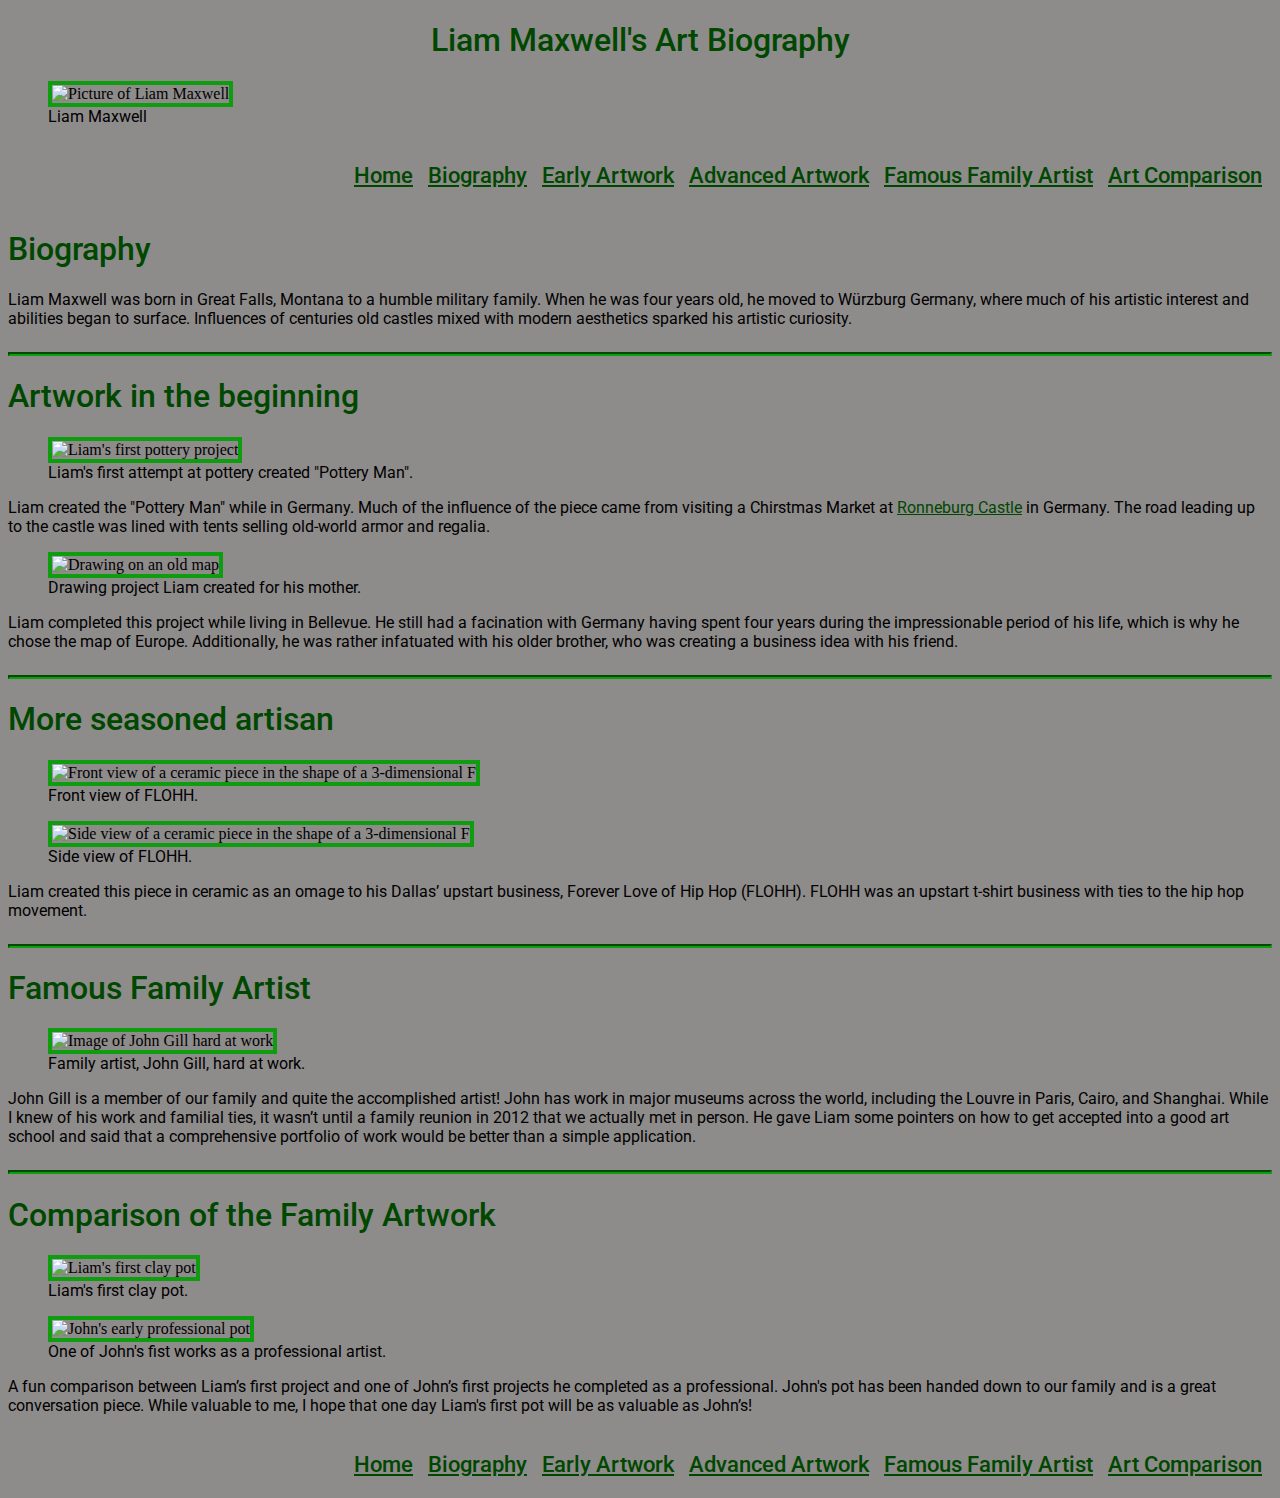
==== index.html @ fe3ae88f "Udated for accessibility compliance" ====
<!DOCTYPE html>
<html lang="en">

<head>
  <title>Liam Maxwell Bio</title>
  <meta charset="UTF-8">
  <meta http-equiv="author" content="Leon Maxwell" />
  <meta name="description" content="Liam Maxwell's Biography and art portfolio" />
  <meta name="keywords" content="Liam, Maxwell, bio, art, portfolio" />
  <meta name="robots" content="nofollow" />
  <link href="css/liamBio.css" type="text/css" rel="stylesheet">
  <link href="https://fonts.googleapis.com/css?family=Roboto:300,400,500" rel="stylesheet">
</head>

<body>
  <header>
    <h1 class="center" id="home">Liam Maxwell's Art Biography</h1>
    <figure id="artist" class="left">
      <img src="images/Liam2.jpg" alt="Picture of Liam Maxwell" title="Liam Maxwell" />
      <br>
      <figcaption>Liam Maxwell</figcaption>
    </figure>

    <nav>
      <ul>
        <li class="horizontal">
          <a href="#home">Home</a>
        </li>
        <li class="horizontal">
          <a href="#bio">Biography</a>
        </li>
        <li class="horizontal">
          <a href="#early">Early Artwork</a>
        </li>
        <li class="horizontal">
          <a href="#advanced">Advanced Artwork</a>
        </li>
        <li class="horizontal">
          <a href="#famous">Famous Family Artist</a>
        </li>
        <li class="horizontal">
          <a href="#compare">Art Comparison</a>
        </li>

      </ul>
    </nav>
  </header>
  <div style="clear: both;"></div>


  <h1 id="bio">
    <a href="#home" class="noLine">Biography</a>
  </h1>
  <section>
    <p class="indent">Liam Maxwell was born in Great Falls, Montana to a humble military family. When he was four years old, he moved to W&uuml;rzburg
      Germany, where much of his artistic interest and abilities began to surface. Influences of centuries old castles mixed
      with modern aesthetics sparked his artistic curiosity.
    </p>
  </section>
  <div style="clear: both;"></div>

  <hr />

  <h1 id="early">
    <a href="#home" class="noLine">Artwork in the beginning</a>
  </h1>
  <section>
    <div class="box">
      <figure class="left">
        <img src="images/liamMan.jpg" alt="Liam's first pottery project" title="Liam's first pottery project" />
        <br />
        <figcaption>
          Liam's first attempt at pottery created "Pottery Man".
        </figcaption>
      </figure>
      <p>Liam created the "Pottery Man" while in Germany. Much of the influence of the piece came from visiting a Chirstmas
        Market at
        <a href="http://www.burg-ronneburg.de/">Ronneburg Castle</a> in Germany. The road leading up to the castle was lined with tents selling old-world armor and
        regalia.
      </p>
    </div>
    <div class="box">
      <figure class="right">
        <img src="images/liamMomfav.jpg" alt="Drawing on an old map" title="Drawing on an old map" />
        <br />
        <figcaption>Drawing project Liam created for his mother.</figcaption>
      </figure>
      <p>Liam completed this project while living in Bellevue. He still had a facination with Germany having spent four years
        during the impressionable period of his life, which is why he chose the map of Europe. Additionally, he was rather
        infatuated with his older brother, who was creating a business idea with his friend.</p>
    </div>
  </section>
  <div style="clear: both;"></div>

  <hr />

  <h1 id="advanced">
    <a href="#home" class="noLine">More seasoned artisan</a>
  </h1>
  <section>
    <div class="box">
      <figure class="left">
        <img src="images/liamFlohh3.jpg" alt="Front view of a ceramic piece in the shape of a 3-dimensional F" title="Front view of a ceramic piece in the shape of a 3-dimensional F"
        />
        <br />
        <figcaption>Front view of FLOHH.</figcaption>
      </figure>
      <figure class="right">
        <img src="images/liamFlohh4.jpg" alt="Side view of a ceramic piece in the shape of a 3-dimensional F" title="Side fiew of a ceramic piece in the shape of a 3-dimensional F" />
        <br />
        <figcaption>Side view of FLOHH.</figcaption>
      </figure>
    </div>
    <p>Liam created this piece in ceramic as an omage to his Dallas&rsquo; upstart business, Forever Love of Hip Hop (FLOHH).
      FLOHH was an upstart t-shirt business with ties to the hip hop movement.</p>

  </section>
  <div style="clear: both;"></div>

  <hr />

  <h1 id="famous">
    <a href="#home" class="noLine">Famous Family Artist</a>
  </h1>
  <section class="box">
    <figure class="left">
      <img src="images/johnGill.jpg" alt="Image of John Gill hard at work" title="Image of John Gill hard at work" />
      <br />
      <figcaption>Family artist, John Gill, hard at work.</figcaption>
    </figure>
    <p>John Gill is a member of our family and quite the accomplished artist! John has work in major museums across the world,
      including the Louvre in Paris, Cairo, and Shanghai. While I knew of his work and familial ties, it wasn&rsquo;t until
      a family reunion in 2012 that we actually met in person. He gave Liam some pointers on how to get accepted into a good
      art school and said that a comprehensive portfolio of work would be better than a simple application.</p>
  </section>
  <div style="clear: both;"></div>

  <hr />

  <h1 id="compare">
    <a href="#home" class="noLine">Comparison of the Family Artwork</a>
  </h1>
  <section>
    <div class="box">
      <figure class="left">
        <img src="images/liamPot.jpg" alt="Liam's first clay pot" title="Liam's first clay pot" />
        <br />
        <figcaption>Liam's first clay pot.</figcaption>
      </figure>
      <figure Class="right">
        <img src="images/johnPot2.jpg" alt="John's early professional pot" title="John's early professional pot" />
        <br />
        <figcaption>One of John's fist works as a professional artist.</figcaption>
      </figure>
    </div>
    <p>A fun comparison between Liam&rsquo;s first project and one of John&rsquo;s first projects he completed as a professional.
      John's pot has been handed down to our family and is a great conversation piece. While valuable to me, I hope that
      one day Liam's first pot will be as valuable as John&rsquo;s!</p>
  </section>
  <div style="clear: both;"></div>

  <footer>
    <nav>
      <ul>
        <li class="horizontal">
          <a href="#home">Home</a>
        </li>
        <li class="horizontal">
          <a href="#bio">Biography</a>
        </li>
        <li class="horizontal">
          <a href="#early">Early Artwork</a>
        </li>
        <li class="horizontal">
          <a href="#advanced">Advanced Artwork</a>
        </li>
        <li class="horizontal">
          <a href="#famous">Famous Family Artist</a>
        </li>
        <li class="horizontal">
          <a href="#compare">Art Comparison</a>
        </li>

      </ul>
    </nav>
  </footer>


</body>

</html>
---- css/liamBio.css ----
/* Green color pallet main color #008400 and light to dark #2DB42D, #0E9D0E, #006900, #004700 */

/* Body styling */
/* font-family: 'Roboto', sans-serif;  */

body {
  background-color: #008400;
  background-color: hsla(10,10%,10%,0.5);
 }

h1, h2 {
  font-family: 'Roboto', sans-serif;
  font-weight: 500;
  color: #004700;
}

p {
  font-family: 'Roboto', sans-serif;
  font-weight: 400;
  font-size: 16px;
}

nav {
	padding: 5px;
	float: right;
	clear: both;
}

a:link {
  color: #004700;
  text-decoration: underline;
}

a:visited {
  color: #2DB42D;
}

hr {
  border-width: 2px;
  border-color: #0E9D0E;
}


/* from patterns css */
.horizontal {
	font-family: 'Roboto', sans-serif;
	padding: 5px;
	font-size: 22px;
	font-weight: 500;
	display: inline;
}

.center {
	text-align: center;
}

img {
	border: 4px solid #0E9D0E;
	margin: 5 5 5 5;
}

.artist {
	height: 220px;
	width: 170px;
	float: left;
}

a.noLine {
	text-decoration: none;
}

figcaption {
	font-family: 'Roboto', sans-serif;
	font-weight: 400;
}
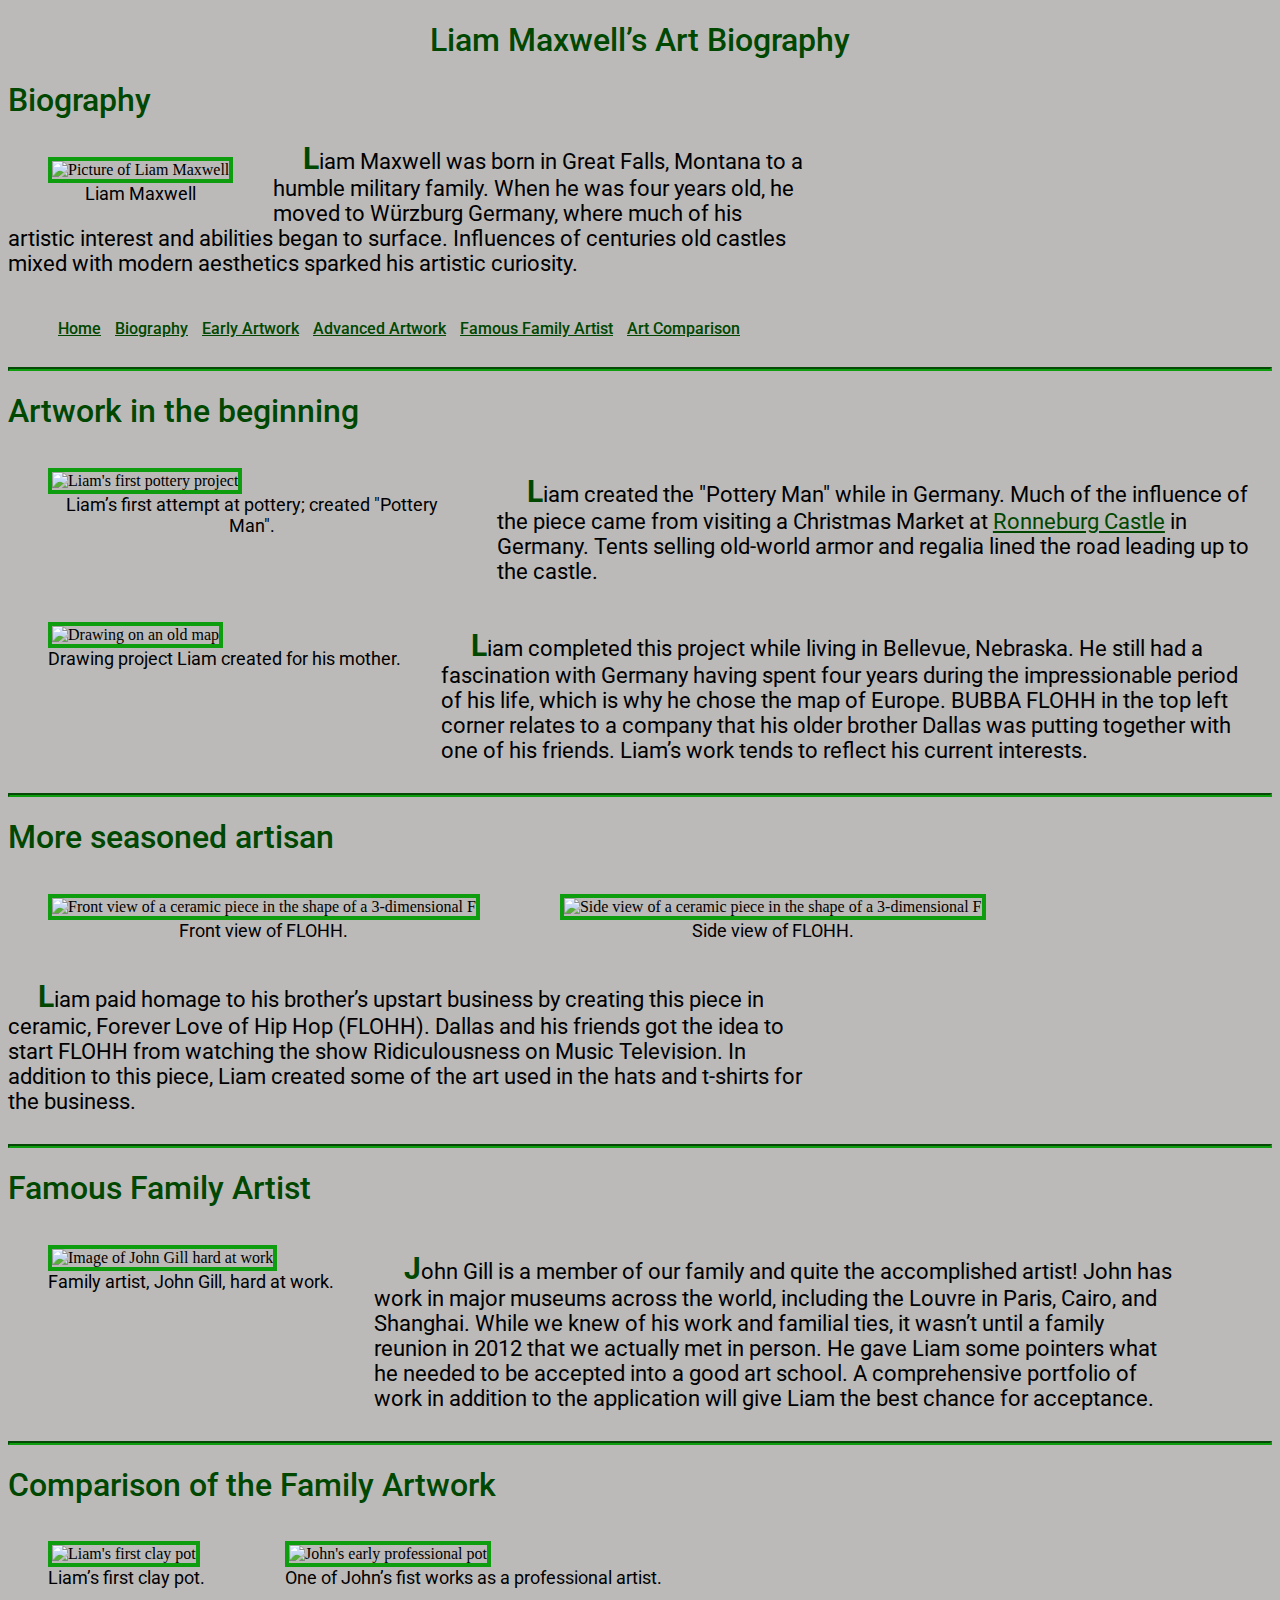
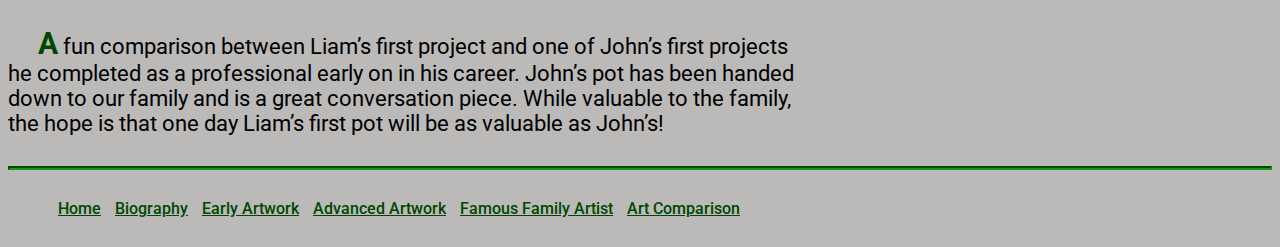
==== commit 40efa404: "Final changes for comment" ====
--- a/index.html
+++ b/index.html
@@ -14,14 +14,23 @@
 
 <body>
   <header>
-    <h1 class="center" id="home">Liam Maxwell's Art Biography</h1>
-    <figure id="artist" class="left">
-      <img src="images/Liam2.jpg" alt="Picture of Liam Maxwell" title="Liam Maxwell" />
-      <br>
-      <figcaption>Liam Maxwell</figcaption>
-    </figure>
+    <h1 class="center" id="home">Liam Maxwell&rsquo;s Art Biography</h1>
+    <h1 id="bio">
+      <a href="#home" class="noLine">Biography</a>
+    </h1>
+    <section>
+      <figure id="artist" class="left">
+        <img src="images/Liam2.jpg" alt="Picture of Liam Maxwell" title="Picture of Liam Maxwell" />
+        <br>
+        <figcaption>Liam Maxwell</figcaption>
+      </figure>
+      <p class="indent">Liam Maxwell was born in Great Falls, Montana to a humble military family. When he was four years old, he moved to
+        W&uuml;rzburg Germany, where much of his artistic interest and abilities began to surface. Influences of centuries
+        old castles mixed with modern aesthetics sparked his artistic curiosity.
+      </p>
+    </section>
 
-    <nav>
+    <nav id="header">
       <ul>
         <li class="horizontal">
           <a href="#home">Home</a>
@@ -41,25 +50,14 @@
         <li class="horizontal">
           <a href="#compare">Art Comparison</a>
         </li>
-
       </ul>
     </nav>
   </header>
-  <div style="clear: both;"></div>
 
-
-  <h1 id="bio">
-    <a href="#home" class="noLine">Biography</a>
-  </h1>
-  <section>
-    <p class="indent">Liam Maxwell was born in Great Falls, Montana to a humble military family. When he was four years old, he moved to W&uuml;rzburg
-      Germany, where much of his artistic interest and abilities began to surface. Influences of centuries old castles mixed
-      with modern aesthetics sparked his artistic curiosity.
-    </p>
-  </section>
   <div style="clear: both;"></div>
 
   <hr />
+
 
   <h1 id="early">
     <a href="#home" class="noLine">Artwork in the beginning</a>
@@ -70,13 +68,12 @@
         <img src="images/liamMan.jpg" alt="Liam's first pottery project" title="Liam's first pottery project" />
         <br />
         <figcaption>
-          Liam's first attempt at pottery created "Pottery Man".
+          Liam&rsquo;s first attempt at pottery; created "Pottery Man".
         </figcaption>
       </figure>
-      <p>Liam created the "Pottery Man" while in Germany. Much of the influence of the piece came from visiting a Chirstmas
+      <p>Liam created the "Pottery Man" while in Germany. Much of the influence of the piece came from visiting a Christmas
         Market at
-        <a href="http://www.burg-ronneburg.de/">Ronneburg Castle</a> in Germany. The road leading up to the castle was lined with tents selling old-world armor and
-        regalia.
+        <a href="http://www.burg-ronneburg.de/">Ronneburg Castle</a> in Germany. Tents selling old-world armor and regalia lined the road leading up to the castle.
       </p>
     </div>
     <div class="box">
@@ -85,9 +82,11 @@
         <br />
         <figcaption>Drawing project Liam created for his mother.</figcaption>
       </figure>
-      <p>Liam completed this project while living in Bellevue. He still had a facination with Germany having spent four years
-        during the impressionable period of his life, which is why he chose the map of Europe. Additionally, he was rather
-        infatuated with his older brother, who was creating a business idea with his friend.</p>
+      <p>Liam completed this project while living in Bellevue, Nebraska. He still had a fascination with Germany having spent
+        four years during the impressionable period of his life, which is why he chose the map of Europe. BUBBA FLOHH in
+        the top left corner relates to a company that his older brother Dallas was putting together with one of his friends.
+        Liam&rsquo;s work tends to reflect his current interests.
+      </p>
     </div>
   </section>
   <div style="clear: both;"></div>
@@ -99,21 +98,23 @@
   </h1>
   <section>
     <div class="box">
-      <figure class="left">
+      <figure>
         <img src="images/liamFlohh3.jpg" alt="Front view of a ceramic piece in the shape of a 3-dimensional F" title="Front view of a ceramic piece in the shape of a 3-dimensional F"
         />
         <br />
         <figcaption>Front view of FLOHH.</figcaption>
       </figure>
-      <figure class="right">
-        <img src="images/liamFlohh4.jpg" alt="Side view of a ceramic piece in the shape of a 3-dimensional F" title="Side fiew of a ceramic piece in the shape of a 3-dimensional F" />
+      <figure>
+        <img src="images/liamFlohh4.jpg" alt="Side view of a ceramic piece in the shape of a 3-dimensional F" title="Side view of a ceramic piece in the shape of a 3-dimensional F"
+        />
         <br />
         <figcaption>Side view of FLOHH.</figcaption>
       </figure>
     </div>
-    <p>Liam created this piece in ceramic as an omage to his Dallas&rsquo; upstart business, Forever Love of Hip Hop (FLOHH).
-      FLOHH was an upstart t-shirt business with ties to the hip hop movement.</p>
-
+    <p>Liam paid homage to his brother&rsquo;s upstart business by creating this piece in ceramic, Forever Love of Hip Hop (FLOHH).
+      Dallas and his friends got the idea to start FLOHH from watching the show Ridiculousness on Music Television. In addition
+      to this piece, Liam created some of the art used in the hats and t-shirts for the business.
+    </p>
   </section>
   <div style="clear: both;"></div>
 
@@ -129,9 +130,11 @@
       <figcaption>Family artist, John Gill, hard at work.</figcaption>
     </figure>
     <p>John Gill is a member of our family and quite the accomplished artist! John has work in major museums across the world,
-      including the Louvre in Paris, Cairo, and Shanghai. While I knew of his work and familial ties, it wasn&rsquo;t until
-      a family reunion in 2012 that we actually met in person. He gave Liam some pointers on how to get accepted into a good
-      art school and said that a comprehensive portfolio of work would be better than a simple application.</p>
+      including the Louvre in Paris, Cairo, and Shanghai. While we knew of his work and familial ties, it wasn&rsquo;t until
+      a family reunion in 2012 that we actually met in person. He gave Liam some pointers what he needed to be accepted into
+      a good art school. A comprehensive portfolio of work in addition to the application will give Liam the best chance
+      for acceptance.
+    </p>
   </section>
   <div style="clear: both;"></div>
 
@@ -142,22 +145,24 @@
   </h1>
   <section>
     <div class="box">
-      <figure class="left">
+      <figure>
         <img src="images/liamPot.jpg" alt="Liam's first clay pot" title="Liam's first clay pot" />
         <br />
-        <figcaption>Liam's first clay pot.</figcaption>
+        <figcaption>Liam&rsquo;s first clay pot.</figcaption>
       </figure>
-      <figure Class="right">
+      <figure>
         <img src="images/johnPot2.jpg" alt="John's early professional pot" title="John's early professional pot" />
         <br />
-        <figcaption>One of John's fist works as a professional artist.</figcaption>
+        <figcaption>One of John&rsquo;s fist works as a professional artist.</figcaption>
       </figure>
     </div>
-    <p>A fun comparison between Liam&rsquo;s first project and one of John&rsquo;s first projects he completed as a professional.
-      John's pot has been handed down to our family and is a great conversation piece. While valuable to me, I hope that
-      one day Liam's first pot will be as valuable as John&rsquo;s!</p>
+    <p>A fun comparison between Liam&rsquo;s first project and one of John&rsquo;s first projects he completed as a professional
+      early on in his career. John&rsquo;s pot has been handed down to our family and is a great conversation piece. While
+      valuable to the family, the hope is that one day Liam&rsquo;s first pot will be as valuable as John&rsquo;s!
+    </p>
   </section>
   <div style="clear: both;"></div>
+  <hr />
 
   <footer>
     <nav>
--- a/css/liamBio.css
+++ b/css/liamBio.css
@@ -1,11 +1,11 @@
 /* Green color pallet main color #008400 and light to dark #2DB42D, #0E9D0E, #006900, #004700 */
+/* font-family: 'Roboto', sans-serif;  */
 
-/* Body styling */
-/* font-family: 'Roboto', sans-serif;  */
+/* Body and paragraph styling */
 
 body {
   background-color: #008400;
-  background-color: hsla(10,10%,10%,0.5);
+  background-color: hsla(10,10%,10%,0.3);
  }
 
 h1, h2 {
@@ -17,14 +17,29 @@
 p {
   font-family: 'Roboto', sans-serif;
   font-weight: 400;
-  font-size: 16px;
+  font-size: 22px;
+  /* position: static; */
+  text-indent: 30px;
+  width: 800px;
+}
+
+p::first-letter {
+  font-size: 30px;
+  font-weight: bold;
+  color: #004700;
+}
+
+hr {
+  border-width: 2px;
+  border-color: #0E9D0E;
 }
 
 nav {
 	padding: 5px;
-	float: right;
-	clear: both;
+	position: static;
 }
+
+/* Link styling.  Because some of the H1 elements have navigation, keeping the link and visited the same color */
 
 a:link {
   color: #004700;
@@ -32,27 +47,10 @@
 }
 
 a:visited {
-  color: #2DB42D;
+  color: #004700;
 }
 
-hr {
-  border-width: 2px;
-  border-color: #0E9D0E;
-}
-
-
-/* from patterns css */
-.horizontal {
-	font-family: 'Roboto', sans-serif;
-	padding: 5px;
-	font-size: 22px;
-	font-weight: 500;
-	display: inline;
-}
-
-.center {
-	text-align: center;
-}
+/* Formatting for figures */
 
 img {
 	border: 4px solid #0E9D0E;
@@ -65,11 +63,53 @@
 	float: left;
 }
 
+figcaption {
+	font-family: 'Roboto', sans-serif;
+	font-size: 18px;
+	font-weight: 400;
+	text-align: center;
+}
+
+figure {
+	float: right;
+}
+
+
+/* from patterns css */
+.horizontal {
+	font-family: 'Roboto', sans-serif;
+	padding: 5px;
+	font-size: 16px;
+	font-weight: 500;
+	display: inline;
+}
+
+.center {
+	text-align: center;
+}
+
+.left {
+	float: left;
+}
+
+.right {
+	float: right;
+	clear: both;
+}
+
 a.noLine {
 	text-decoration: none;
 }
 
-figcaption {
-	font-family: 'Roboto', sans-serif;
-	font-weight: 400;
+
+/* CSS Flex to control flow of content inside of the section tags */
+
+.box {
+  display: flex;
+  flex-direction: row;
+  align-items: flex-start;
 }
+
+.box>*:first-child {
+  align-self: flex-start;
+}
